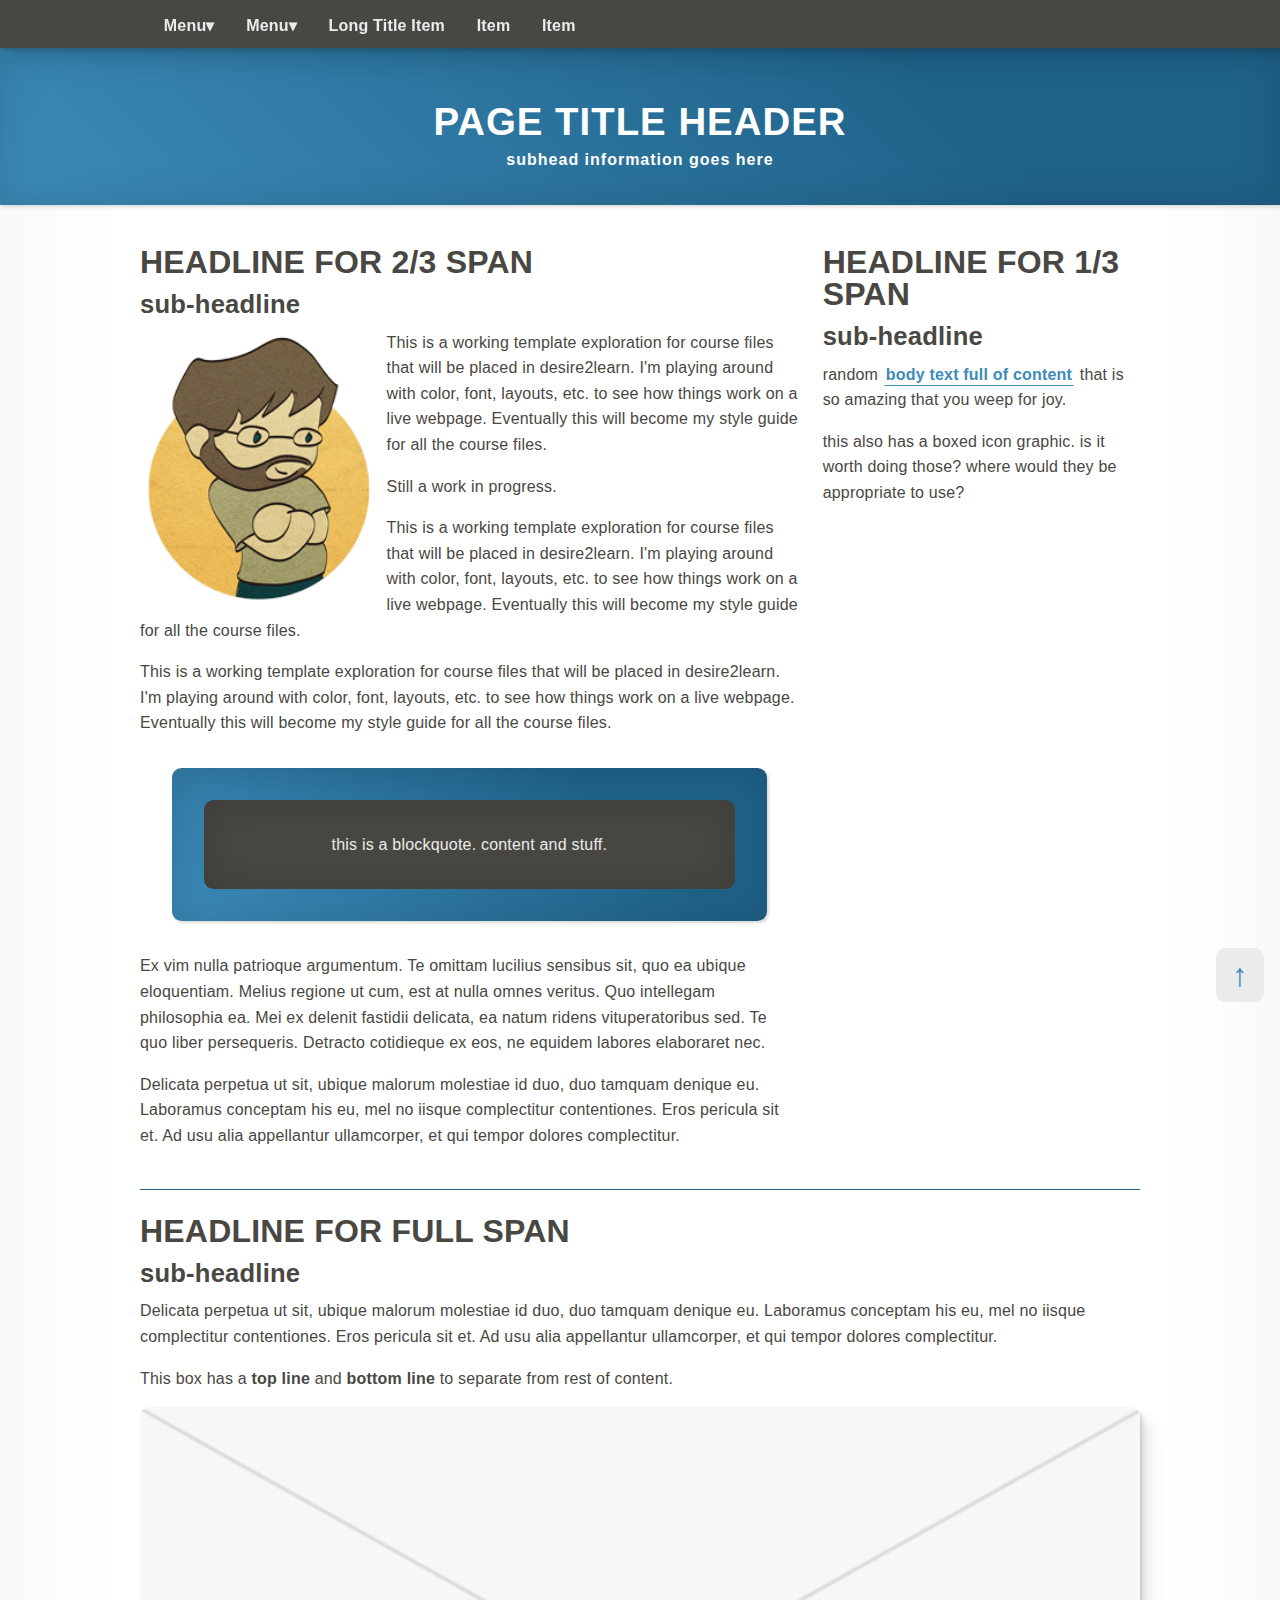
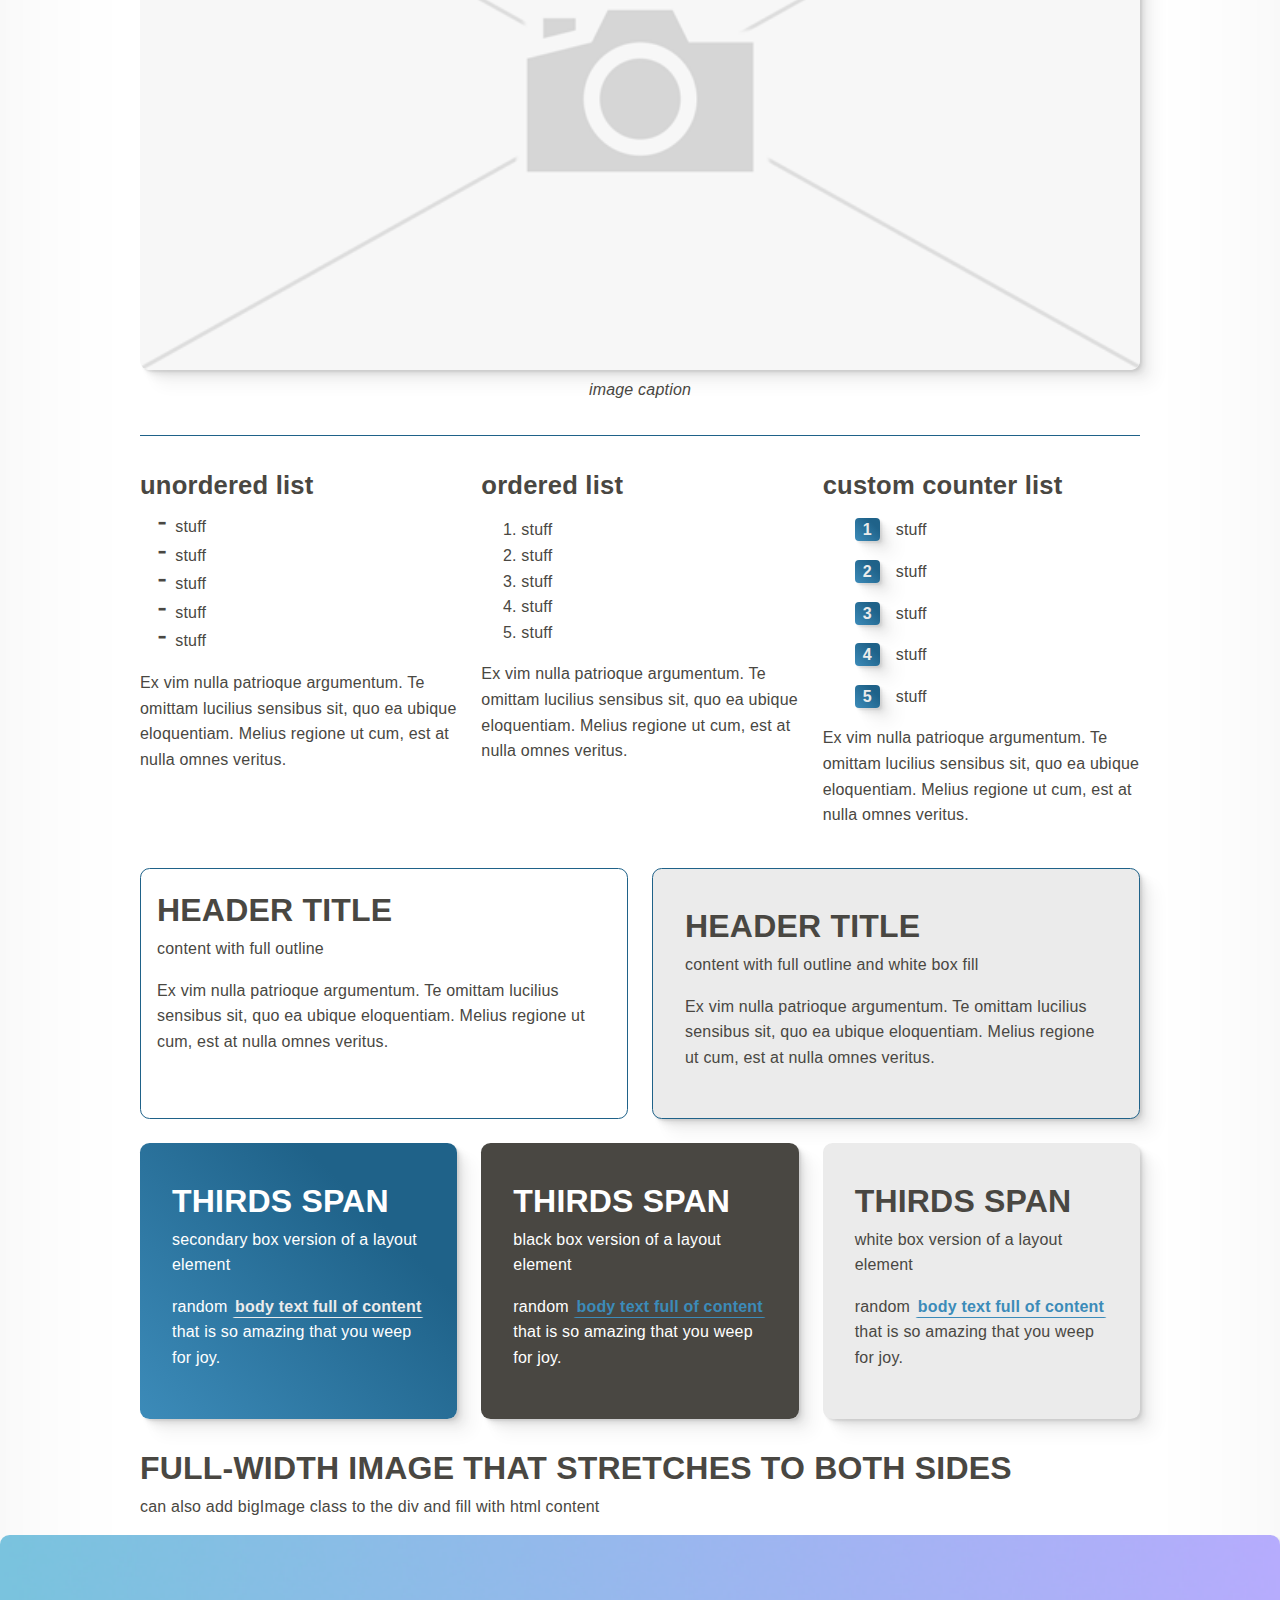
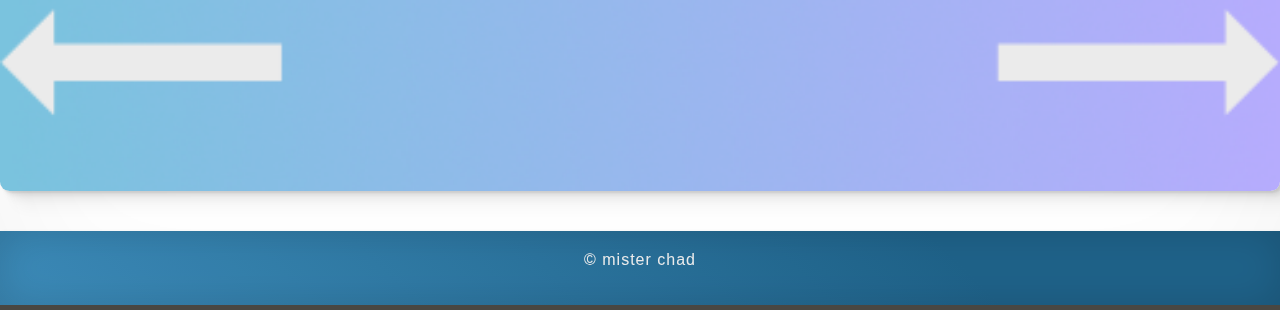
==== index.html @ 503920fb "Initial commit" ====
<!doctype html>
<html lang="en">

<head>
  <meta charset="UTF-8">
  <title>website</title>
  <meta name="description" content="eresa class files">
  <meta name="author" content="chad bennett, lansing community college, art design">
  <meta name="viewport" content="width=device-width, initial-scale=1">
  <link rel="stylesheet" type="text/css" href="main.css">
  <link rel="stylesheet" type="text/css" href="nav.css">
  <script src="include.min.js"></script>
</head>

<body>
  <nav role="navigation">
         <include src="nav.html"></include>
  </nav>

  <!-- header full span of site -->
  <header id="top">
    <section class="col-full">
      <h1>page title header</h1>
      <p><strong>subhead information goes here</strong></p>
    </section>
  </header>

  <div class="grid">

    <!-- one-third and two-third span -->

    <div class="col-double-left">
      <h2>headline for 2/3 span</h2>
      <h3>sub-headline</h3>
      <figure>
        <img src="meCircle.png" alt="image" title="image" class="left no-shadow" />
      </figure>

      <p>This is a working template exploration for course files that will be placed in
        desire2learn. I'm playing around with color, font, layouts, etc. to see how things work
        on a
        live webpage. Eventually this
        will become my style guide for all the course files.</p>

      <p>Still a work in progress. </p>

      <p>This is a working template exploration for course files that will be placed in
        desire2learn. I'm playing around
        with color, font, layouts, etc. to see how things work on a live webpage. Eventually
        this
        will become my style
        guide for all the
        course files.</p>

      <p>This is a working template exploration for course files that will be placed in
        desire2learn. I'm playing around
        with color, font, layouts, etc. to see how things work on a live webpage. Eventually
        this
        will become my style
        guide for all the
        course files.</p>

      <blockquote>
        <p class="block">this is a blockquote. content and stuff.</p>
      </blockquote>

      <p>Ex vim nulla patrioque argumentum. Te omittam lucilius sensibus sit, quo ea ubique
        eloquentiam. Melius regione
        ut cum, est at nulla omnes veritus. Quo intellegam philosophia ea. Mei ex delenit
        fastidii
        delicata, ea natum
        ridens
        vituperatoribus sed. Te quo liber persequeris. Detracto cotidieque ex eos, ne equidem
        labores elaboraret nec.
      </p>

      <p>Delicata perpetua ut sit, ubique malorum molestiae id duo, duo tamquam denique eu.
        Laboramus conceptam his eu,
        mel no iisque complectitur contentiones. Eros pericula sit et. Ad usu alia appellantur
        ullamcorper, et qui
        tempor dolores
        complectitur.</p>
    </div>

    <div class="col-single-right">
      <h2>headline for 1/3 span</h2>
      <h3>sub-headline</h3>
      <p>random <a href="#">body text full of content</a> that is so amazing that you weep for
        joy.
      </p>
      <p>this also has a boxed icon graphic. is it worth doing those? where would they be
        appropriate to use?</p>
    </div>

    <!-- full span -->
    <div class="col-full bottomline topline">
      <h2>headline for full span</h2>
      <h3>sub-headline</h3>
      <p>Delicata perpetua ut sit, ubique malorum molestiae id duo, duo tamquam denique eu.
        Laboramus conceptam his eu,
        mel no iisque complectitur contentiones. Eros pericula sit et. Ad usu alia appellantur
        ullamcorper, et qui
        tempor dolores
        complectitur.</p>

      <p>This box has a <strong>top line</strong> and <strong>bottom line</strong> to separate
        from
        rest of content.</p>

      <figure>
        <img src="missing-image.png" alt="image" title="image" />
        <figcaption>image caption</figcaption>
      </figure>
    </div>

    <div class="col-single-left">

      <h3>unordered list </h3>
      <ul>
        <li>stuff</li>
        <li>stuff</li>
        <li>stuff</li>
        <li>stuff</li>
        <li>stuff</li>
      </ul>

      <p>Ex vim nulla patrioque argumentum. Te omittam lucilius sensibus sit, quo ea ubique
        eloquentiam. Melius regione
        ut cum, est at nulla omnes veritus. </p>
    </div>

    <div class="col-single-mid">
      <h3>ordered list</h3>
      <ol>
        <li>stuff</li>
        <li>stuff</li>
        <li>stuff</li>
        <li>stuff</li>
        <li>stuff</li>
      </ol>

      <p>Ex vim nulla patrioque argumentum. Te omittam lucilius sensibus sit, quo ea ubique
        eloquentiam. Melius regione
        ut cum, est at nulla omnes veritus. </p>
    </div>

    <div class="col-single-right">
      <h3>custom counter list</h3>
      <ol class="custom-counter">
        <li>stuff</li>
        <li>stuff</li>
        <li>stuff</li>
        <li>stuff</li>
        <li>stuff</li>
      </ol>

      <p>Ex vim nulla patrioque argumentum. Te omittam lucilius sensibus sit, quo ea ubique
        eloquentiam. Melius regione
        ut cum, est at nulla omnes veritus. </p>
    </div>

 <!--half spans -->
    <div class="col-half-left outline">
<h2>header title</h2>
<p>content with full outline</p>
<p>Ex vim nulla patrioque argumentum. Te omittam lucilius sensibus sit, quo ea ubique
  eloquentiam. Melius regione
  ut cum, est at nulla omnes veritus. </p>
    </div>

    <div class="col-half-right outline white-box">
      <h2>header title</h2>
      <p>content with full outline and white box fill</p>
      <p>Ex vim nulla patrioque argumentum. Te omittam lucilius sensibus sit, quo ea ubique
        eloquentiam. Melius regione
        ut cum, est at nulla omnes veritus. </p>
          </div>

    <!--thirds span -->
    <div class="col-single-left color-box">
      <h2>thirds span</h2>
      <p>secondary box version of a layout element</p>
      <p>random <a href="#">body text full of content</a> that is so amazing that you weep for
        joy.
      </p>
    </div>

    <div class="col-single-mid black-box">
      <h2>thirds span</h2>
      <p>black box version of a layout element</p>
      <p>random <a href="#">body text full of content</a> that is so amazing that you weep for
        joy.
      </p>
    </div>

    <div class="col-single-right white-box">
      <h2>thirds span</h2>
      <p>white box version of a layout element</p>
      <p>random <a href="#">body text full of content</a> that is so amazing that you weep for
        joy.
      </p>
    </div>

    <div class="col-full">
      <h2>full-width image that stretches to both sides</h2>
      <p>can also add bigImage class to the div and fill with html content</p>
      <figure>
        <img src="bigImage.png" class="bigImage" alt="image" title="image" />
      </figure>
    </div>

  </div>
  <div class="back-to-top-wrapper">
    <a href="#top" class="back-to-top-link" aria-label="Scroll to Top">&#8593;</a>
  </div>

  <footer>
    <p>&copy; mister chad</p>
  </footer>

</body>

</html>
---- main.css ----
:root {
  --black-color: #494742;
  --blue-color: #1f6289;
  --secondary-blue: #3c8bb9;
  --secondary-color: linear-gradient(45deg, #3c8bb9 0%, #1f6289 74%);
  --white-color: #ebebeb;
  --background: #fff;
  --shadow: 2px 2px 2px rgba(0, 0, 0, 0.07), 4px 4px 4px rgba(0, 0, 0, 0.06),
    8px 8px 8px rgba(0, 0, 0, 0.05), 16px 16px 16px rgba(0, 0, 0, 0.04);
  --border-radius: 0.6rem;
}

* {
  box-sizing: border-box;
  position: relative;
}

::selection {
  background: #9871aa88;
}

html {
  box-shadow: inset 0px 0px 10rem rgba(0, 0, 0, 0.05);
}

body {
  font-family: -apple-system, BlinkMacSystemFont, "Segoe UI", Roboto, Helvetica,
    Arial, sans-serif, "Apple Color Emoji", "Segoe UI Emoji", "Segoe UI Symbol",
    "Microsoft YaHei Light", sans-serif;
  font-weight: 400;
  color: var(--black-color);
  line-height: 1.6rem;
  letter-spacing: 0.2px;
  font-size: 1rem;
  background: var(--background);
  margin: 0;
  padding: 0;
  -webkit-font-smoothing: antialiased;
  -moz-osx-font-smoothing: grayscale;
  text-rendering: optimizeLegibility;
}

h1,
h2,
h3 {
  font-weight: 800;
  line-height: 2rem;
  margin: 0.6rem 0;
}

h1 {
  font-size: 2.4rem;
  text-transform: uppercase;
}

h2 {
  font-size: 2rem;
  text-transform: uppercase;
}

h3 {
  font-size: 1.6rem;
  font-weight: 700;;
}

p {
  margin: 0 0 1rem 0;
}

header,
footer {
  color: var(--background);
  background: var(--secondary-color);
  background-blend-mode: multiply;
  box-shadow: inset 0px 0px 40px rgba(0, 0, 0, 0.15), 2px 2px 4px #49494233;
  width: 100%;
  margin: 0 auto;
  padding: 1rem 10vw;
  position: relative;
  top: 0;
  text-align: center;
  display: grid;
  letter-spacing: 1px;
}

header {
  padding-top: 3rem;
}

footer {
  border-bottom: 5px solid var(--black-color);
  color: var(--white-color);
  margin-top: 1rem;
}

.textright {
  text-align: right;
}

.textleft {
  text-align: left;
}

.textcenter {
  text-align: center;
}

/* logo block */
.logo-block {
  display: none;
}

/* 100% width sections */
.full {
  width: 100%;
  padding: 1rem;
}

/* grid setup for mobile-first design */
.grid {
  display: grid;
  grid-template-columns: 1fr;
  grid-gap: 1.5rem;
  width: 90%;
  max-width: 1000px;
  margin: 2rem auto;
}

/* stretch object to left and right edges */
.bigImage {
  min-width: 100vw;
  position: relative;
  margin-left: calc(-50vw + 50%);
}

.topline {
  border-top: 1px solid var(--blue-color);
  padding-top: 1rem;
}

.bottomline {
  border-bottom: 1px solid var(--blue-color);
  padding-bottom: 1rem;
}

.leftline {
  border-left: none;
  padding-left: 0;
  border-top: 1px solid var(--blue-color);
  padding-top: 1rem;
}

.rightline {
  border-right: none;
  padding-right: 0;
  border-bottom: 1px solid var(--blue-color);
  padding-bottom: 1rem;
}

.outline {
  border: 1px solid var(--blue-color);
  padding: 1rem;
  border-radius: var(--border-radius);
}

a {
  background: linear-gradient(
    0deg,
    var(--secondary-blue),
    var(--secondary-blue)
  );
  background-position: 0 100%;
  background-repeat: repeat-x;
  background-size: 6px 1px;
  color: var(--secondary-blue);
  font-weight: 600;
  text-decoration: none;
  transition: background-size 0.3s, color 0.3s, box-shadow 0.2s;
  padding: 3px;
  -webkit-box-decoration-break: clone;
  box-decoration-break: clone;
  border-radius: 0.2rem;
}

a:hover {
  background-size: 4px 50px;
  color: var(--background);
  box-shadow: var(--shadow);
}

.color-box a {
  background: linear-gradient(0deg, var(--white-color), var(--white-color));
  background-position: 0 100%;
  background-repeat: repeat-x;
  background-size: 6px 1px;
  color: var(--white-color);
  font-weight: 600;
  text-decoration: none;
  transition: background-size 0.3s, color 0.3s;
  padding: 3px;
}

.color-box a:hover {
  background-size: 4px 50px;
  color: var(--black-color);
  box-shadow: var(--shadow);
}

strong {
  font-weight: 700;
}

hr {
  margin: 2rem;
  border-bottom: 1px var(--black-color);
  height: 0;
}

figure,
img {
  width: 100%;
  max-width: 100%;
  margin: 0 auto;
  height: auto;
  border-radius: var(--border-radius);
}

img {
  box-shadow: var(--shadow);
}

.no-shadow {
  box-shadow: none;
}

figcaption {
  text-align: center;
  font-weight: 300;
  color: var(--black-color);
  padding-bottom: 1rem;
  font-style: italic;
}

.imgLeft {
  float: left;
  width: 30%;
  margin-right: 2rem;
}

.imgRight {
  float: right;
  width: 30%;
  margin-left: 2rem;
}

blockquote {
  padding: 2rem;
  margin: 2rem;
  background: var(--secondary-color);
  background-blend-mode: multiply;
  box-shadow: inset 0px 0px 40px rgba(0, 0, 0, 0.15), 2px 2px 3px #49494233;
  border-radius: var(--border-radius);
}

.block {
  display: block;
  background: var(--black-color);
  color: var(--white-color);
  text-align: center;
  padding: 2rem;
  margin: 0;
  box-shadow: inset 0px 0px 40px rgba(0, 0, 0, 0.15);
  border-radius: var(--border-radius);
}

.grade {
  list-style-type: none;
}

.italic {
  font-style: italic;
}

.late {
  margin-left: 2rem;
}

ul {
  list-style-type: none;
  margin: 0;
  padding: 0;
  padding-left: 1em;
  margin-bottom: 1em;
}

ul ul {
  margin-bottom: 0;
  margin-left: 2rem;
  list-style-type: circle;
}

ul li::before {
  content: "\02043";
  color: var(--secondary-color);
  font-size: 1.5em;
  display: inline-block;
  width: 0.8em;
}

ul ul li:before {
  content: none;
}

.custom-counter {
  margin-left: 2rem;
  padding: 0;
  list-style-type: none;
}

.custom-counter li {
  counter-increment: step-counter;
  margin-bottom: 1rem;
}

.custom-counter li::before {
  content: counter(step-counter);
  margin-right: 1rem;
  background: var(--secondary-color);
  background-blend-mode: multiply;
  box-shadow: var(--shadow);
  color: var(--white-color);
  font-weight: 800;
  padding: 3px 8px;
  border-radius: 4px;
}

.color-box {
  background: var(--secondary-color);
  background-blend-mode: multiply;
  box-shadow: var(--shadow);
  color: var(--background);
  padding: 2rem !important;
  border-radius: var(--border-radius);
}

.black-box {
  background: var(--black-color);
  background-blend-mode: multiply;
  box-shadow: var(--shadow);
  color: var(--background);
  padding: 2rem !important;
  border-radius: var(--border-radius);
}

.white-box {
  background: var(--white-color);
  background-blend-mode: multiply;
  box-shadow: var(--shadow);
  padding: 2rem !important;
  border-radius: var(--border-radius);
}

.color-box h1,
.black-box h1,
.color-box figcaption,
.black-box figcaption {
  color: var(--background);
}

figure.iframe {
  position: relative;
  overflow: hidden;
  padding-top: 56.25%;
  border-radius: 0;
  margin-bottom: 1rem;
}

figure.iframe iframe {
  position: absolute;
  top: 0;
  left: 0;
  width: 100%;
  height: 100%;
  border: 0;
}

.right,
.left {
  max-width: 80%;
  display: flex;
  margin: 0 auto;
}

.left::after,
.right::after {
  content: "";
  clear: both;
  display: table;
}

.padded {
  padding: 2rem;
  margin: 1rem 0;
}

.columns {
  column-count: 1;
  column-gap: 0;
}

.hideSmall {
  display: none;
}
/* back to top button */
@media screen and (prefers-reduced-motion: no-preference) {
  html,
  body {
    scroll-behavior: smooth;
  }
}

.back-to-top-wrapper {
  position: absolute;
  top: 100vh;
  right: 2rem;
  bottom: 6rem;
  width: 2rem;
  pointer-events: none;
}

.back-to-top-link {
  display: inline-block;
  background: none;
  text-decoration: none;
  font-size: 2rem;
  font-weight: 800;
  line-height: 3rem;
  text-align: center;
  width: 3rem;
  border-radius: var(--border-radius);
  background-color: var(--white-color);
  position: fixed;
  position: sticky;
  pointer-events: all;
  top: calc(100vh - 5rem);
}

.back-to-top-link:hover {
  box-shadow: var(--shadow);
  color: var(--secondary-color);
}

/* column layout for larger screens */
@media screen and (min-width: 45em) {
  .grid {
    display: grid;
    grid-template-columns: repeat(6, 1fr);
  }

  .col-full {
    grid-column: 1 /7;
  }

  .col-double-left {
    grid-column: 1 / 5;
  }

  .col-double-right {
    grid-column: 3 / 7;
  }

  .col-half-left {
    grid-column: 1 /4;
  }

  .col-half-right {
    grid-column: 4 / 7;
  }

  .col-single-left {
    grid-column: 1 / 3;
  }

  .col-single-mid {
    grid-column: 3 / 5;
  }

  .col-single-right {
    grid-column: 5 / 7;
  }

  .left {
    float: left;
    max-width: 35%;
    margin-right: 1rem;
  }

  .right {
    float: right;
    max-width: 35%;
    margin-left: 1rem;
  }

  .columns {
    column-count: 2;
    column-gap: 1rem;
  }

  .image {
    padding: 0 !important;
  }

  .hideSmall {
    display: inherit;
  }

  .leftline {
    border-left: 1px solid var(--blue-color);
    padding-left: 1rem;
    border-top: none;
    padding-top: 0;
  }

  .rightline {
    border-right: 1px solid var(--blue-color);
    padding-right: 1rem;
    border-bottom: none;
    padding-bottom: 0;
  }
}
---- nav.css ----
nav {
  z-index: 100;
}

nav ul li::before {
  content: none;
}

body nav {
  width: 100%;
  height: 3rem;
  background: var(--black-color);
  box-shadow: var(--shadow);
}

body > nav {
  position: fixed;
  top: 0;
  left: 0;
}

nav a {
  background: none;
  background-position: 0 100%;
  background-repeat: repeat-x;
  background-size: none;
  color: var(--white-color);
  font-weight: 600;
  text-decoration: none;
  transition: none;
  padding: 3px;
  border-radius: 0.2rem;
}

nav a:hover {
  box-shadow: none;
  color: var(--background);
  text-decoration: underline;
}

nav ul:first-child {
  list-style-type: none;
  margin: auto;
  max-width: 1000px;
  padding: 0 0.5rem;
  overflow: visible;
  background: var(--black-color);
}

nav ul:first-child > li {
  display: inline-block;
  margin: 0;
  padding: 0.8rem;
  position: relative;
  float: left;
  color: var(--white-color);
  font-weight: 800;
}

nav ul:first-child > li:first-child {
  padding-left: 0;
  display: none;
  opacity: 1;
}

/*submenu*/
.submenu::after {
  content: "\25BE";
}

nav ul > li > ul {
  display: none;
  width: auto;
  position: absolute;
  padding: 1rem 2.5rem;
  margin-left: -2rem;
  background-color: var(--white-color);
  color: var(--black-color);
  z-index: 2;
  box-shadow: var(--shadow);
  border-radius: var(--border-radius);
  list-style: none;
}

/*submenu links*/
nav ul > li > ul a,
nav ul > li > ul a:hover {
  color: var(--black-color);
}

nav ul > li > ul > li {
  white-space: nowrap;
  padding-bottom: 0.4rem;
}

nav ul > li:hover > ul {
  display: block;
}
nav + main,
nav + header {
  margin-top: 3rem;
}

@media (max-width: 45em) {
  .row {
    flex-direction: column !important;
  }

  nav ul:first-child > li:first-child {
    display: block;
  }

  nav ul:first-child > li:first-child:after {
    content: "\25BE";
  }

  nav ul:first-child > li:not(:first-child) {
    display: none;
  }
  nav ul:first-child:hover > li {
    display: block;
    float: none !important;
  }

  nav ul > li > ul {
    width: 75%;
    margin-left: 8%;
  }
}
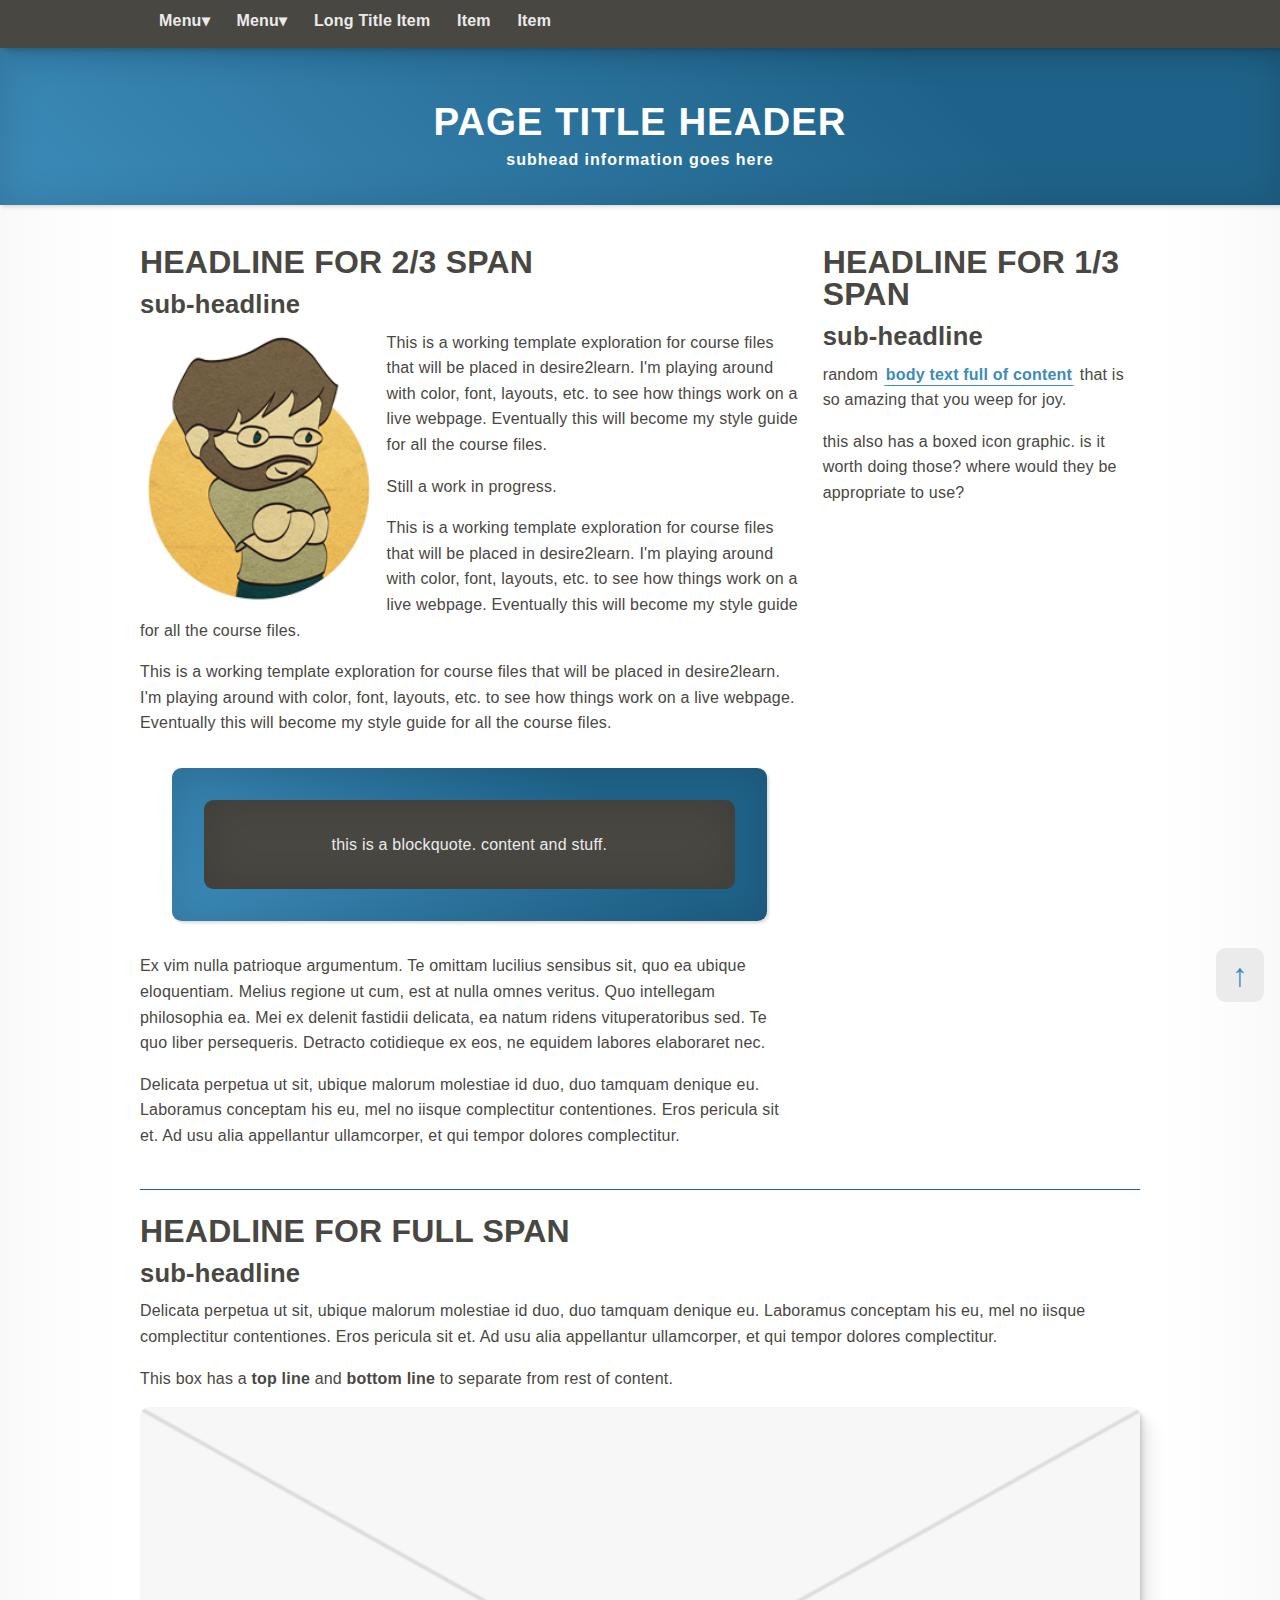
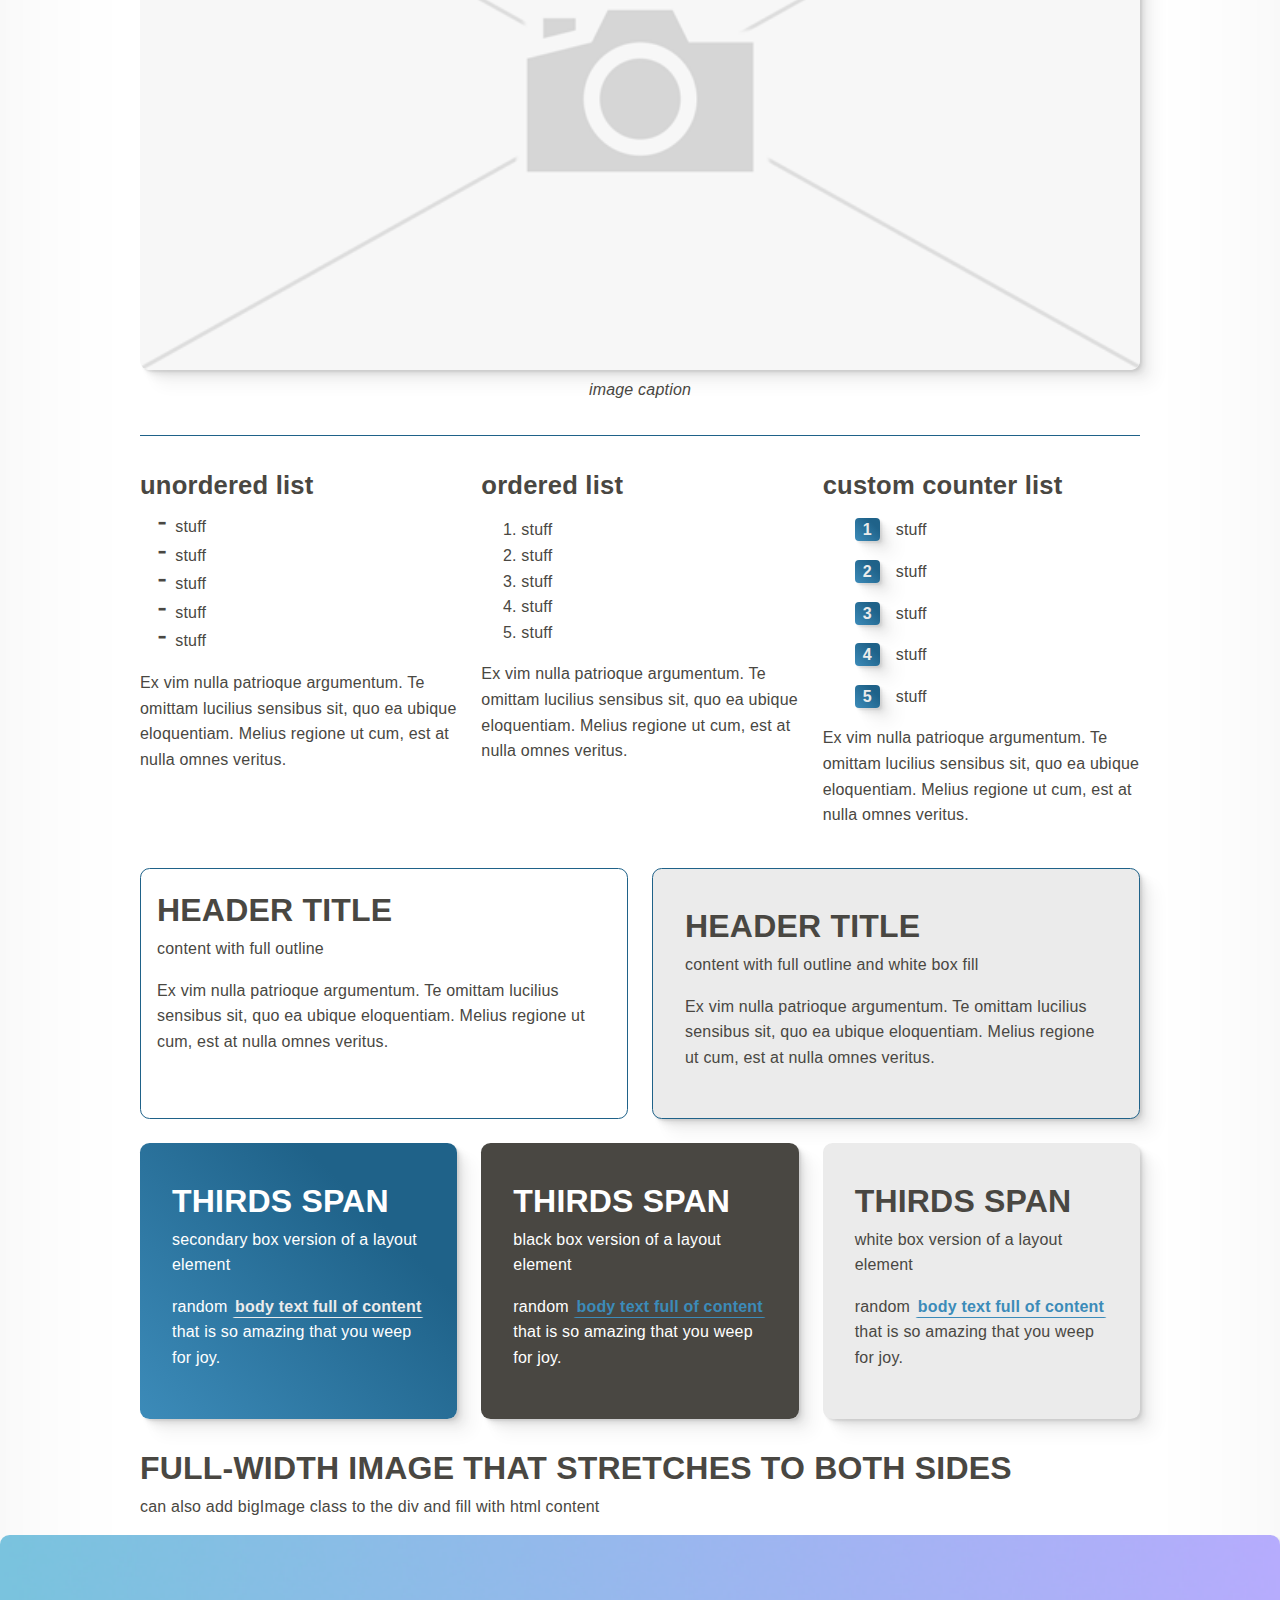
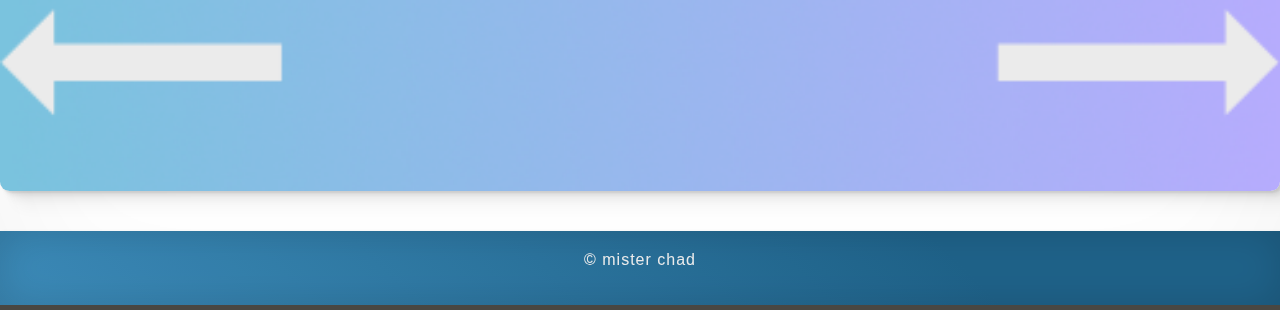
==== commit a7beb7f0: "tweaking nav" ====
--- a/index.html
+++ b/index.html
@@ -4,8 +4,8 @@
 <head>
   <meta charset="UTF-8">
   <title>website</title>
-  <meta name="description" content="eresa class files">
-  <meta name="author" content="chad bennett, lansing community college, art design">
+  <meta name="description" content="website template">
+  <meta name="author" content="chad bennett">
   <meta name="viewport" content="width=device-width, initial-scale=1">
   <link rel="stylesheet" type="text/css" href="main.css">
   <link rel="stylesheet" type="text/css" href="nav.css">
@@ -14,7 +14,7 @@
 
 <body>
   <nav role="navigation">
-         <include src="nav.html"></include>
+    <include src="nav.html"></include>
   </nav>
 
   <!-- header full span of site -->
@@ -159,13 +159,13 @@
         ut cum, est at nulla omnes veritus. </p>
     </div>
 
- <!--half spans -->
+    <!--half spans -->
     <div class="col-half-left outline">
-<h2>header title</h2>
-<p>content with full outline</p>
-<p>Ex vim nulla patrioque argumentum. Te omittam lucilius sensibus sit, quo ea ubique
-  eloquentiam. Melius regione
-  ut cum, est at nulla omnes veritus. </p>
+      <h2>header title</h2>
+      <p>content with full outline</p>
+      <p>Ex vim nulla patrioque argumentum. Te omittam lucilius sensibus sit, quo ea ubique
+        eloquentiam. Melius regione
+        ut cum, est at nulla omnes veritus. </p>
     </div>
 
     <div class="col-half-right outline white-box">
@@ -174,7 +174,7 @@
       <p>Ex vim nulla patrioque argumentum. Te omittam lucilius sensibus sit, quo ea ubique
         eloquentiam. Melius regione
         ut cum, est at nulla omnes veritus. </p>
-          </div>
+    </div>
 
     <!--thirds span -->
     <div class="col-single-left color-box">
--- a/nav.css
+++ b/nav.css
@@ -50,9 +50,8 @@
 nav ul:first-child > li {
   display: inline-block;
   margin: 0;
-  padding: 0.8rem;
+  padding: 0.5rem;
   position: relative;
-  float: left;
   color: var(--white-color);
   font-weight: 800;
 }
@@ -101,7 +100,8 @@
   margin-top: 3rem;
 }
 
-@media (max-width: 45em) {
+@media screen and (max-width: 45em) {
+
   .row {
     flex-direction: column !important;
   }
@@ -126,4 +126,4 @@
     width: 75%;
     margin-left: 8%;
   }
-}
+}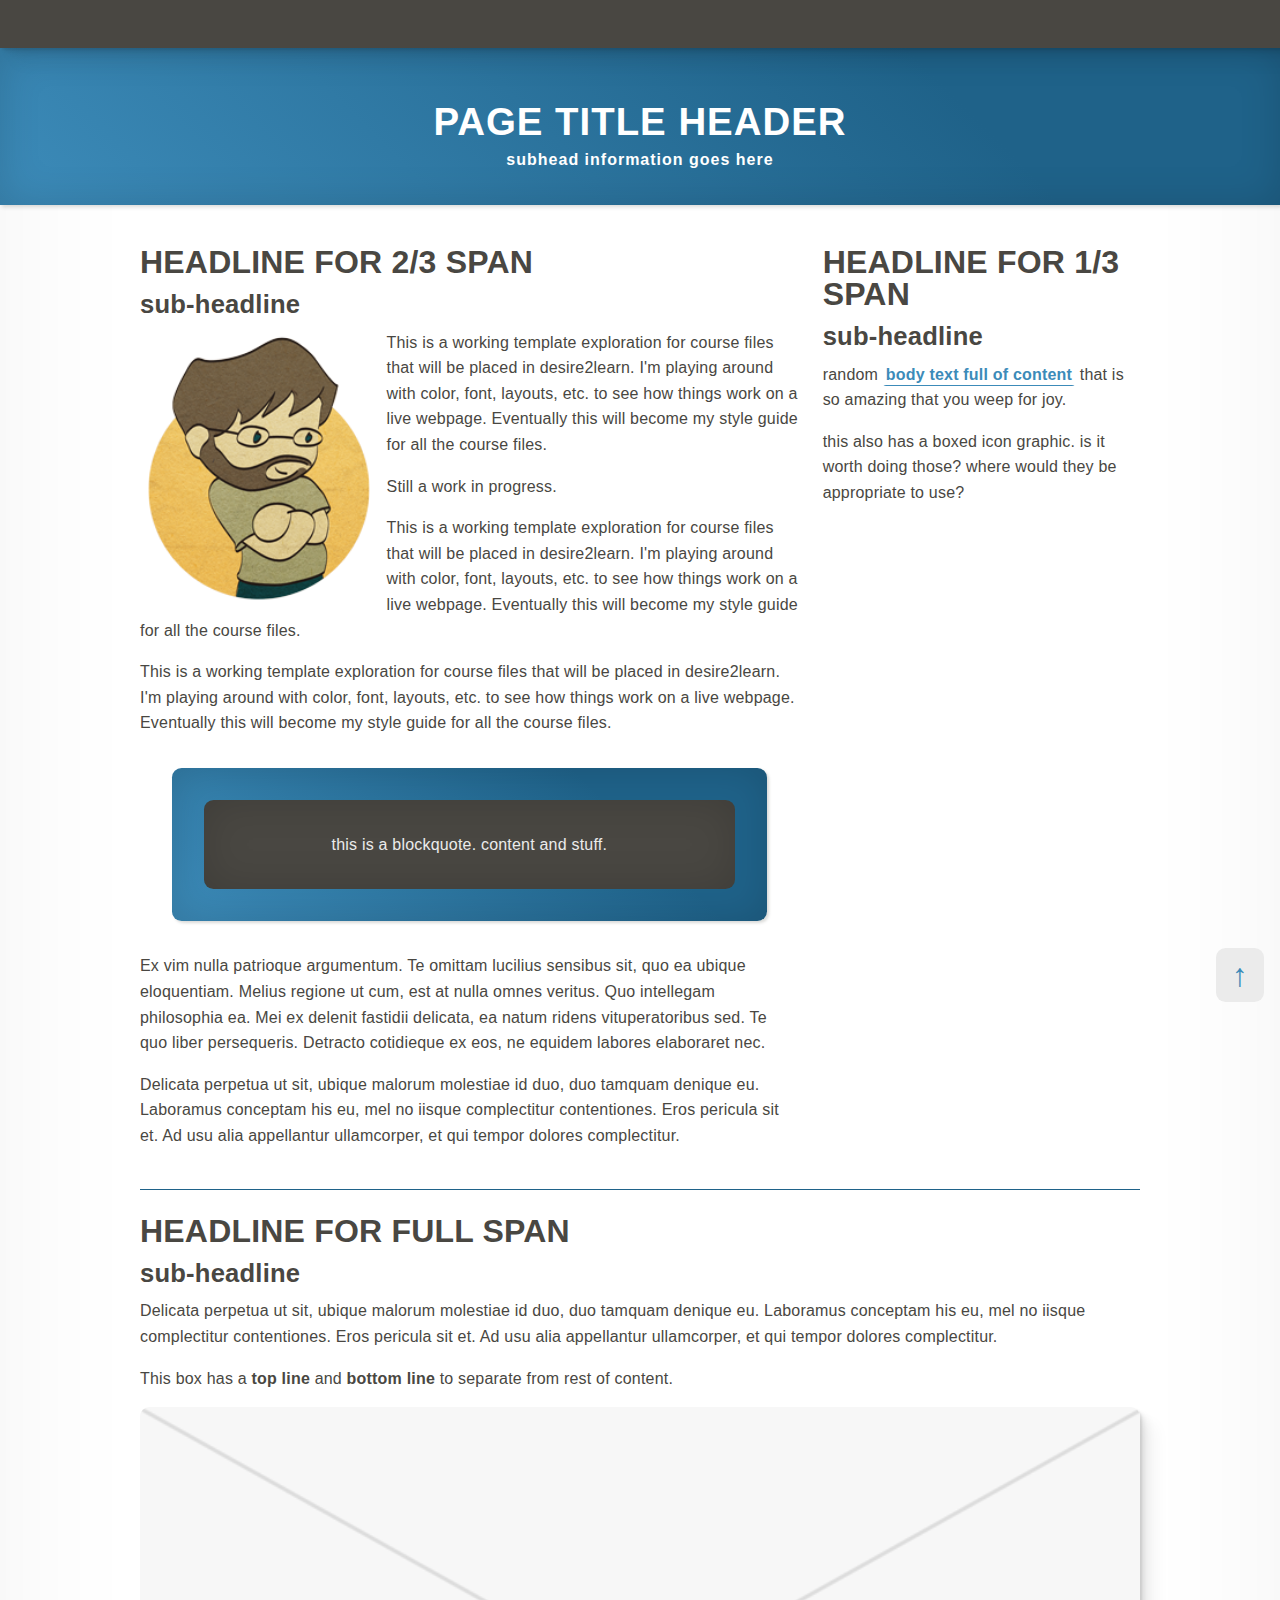
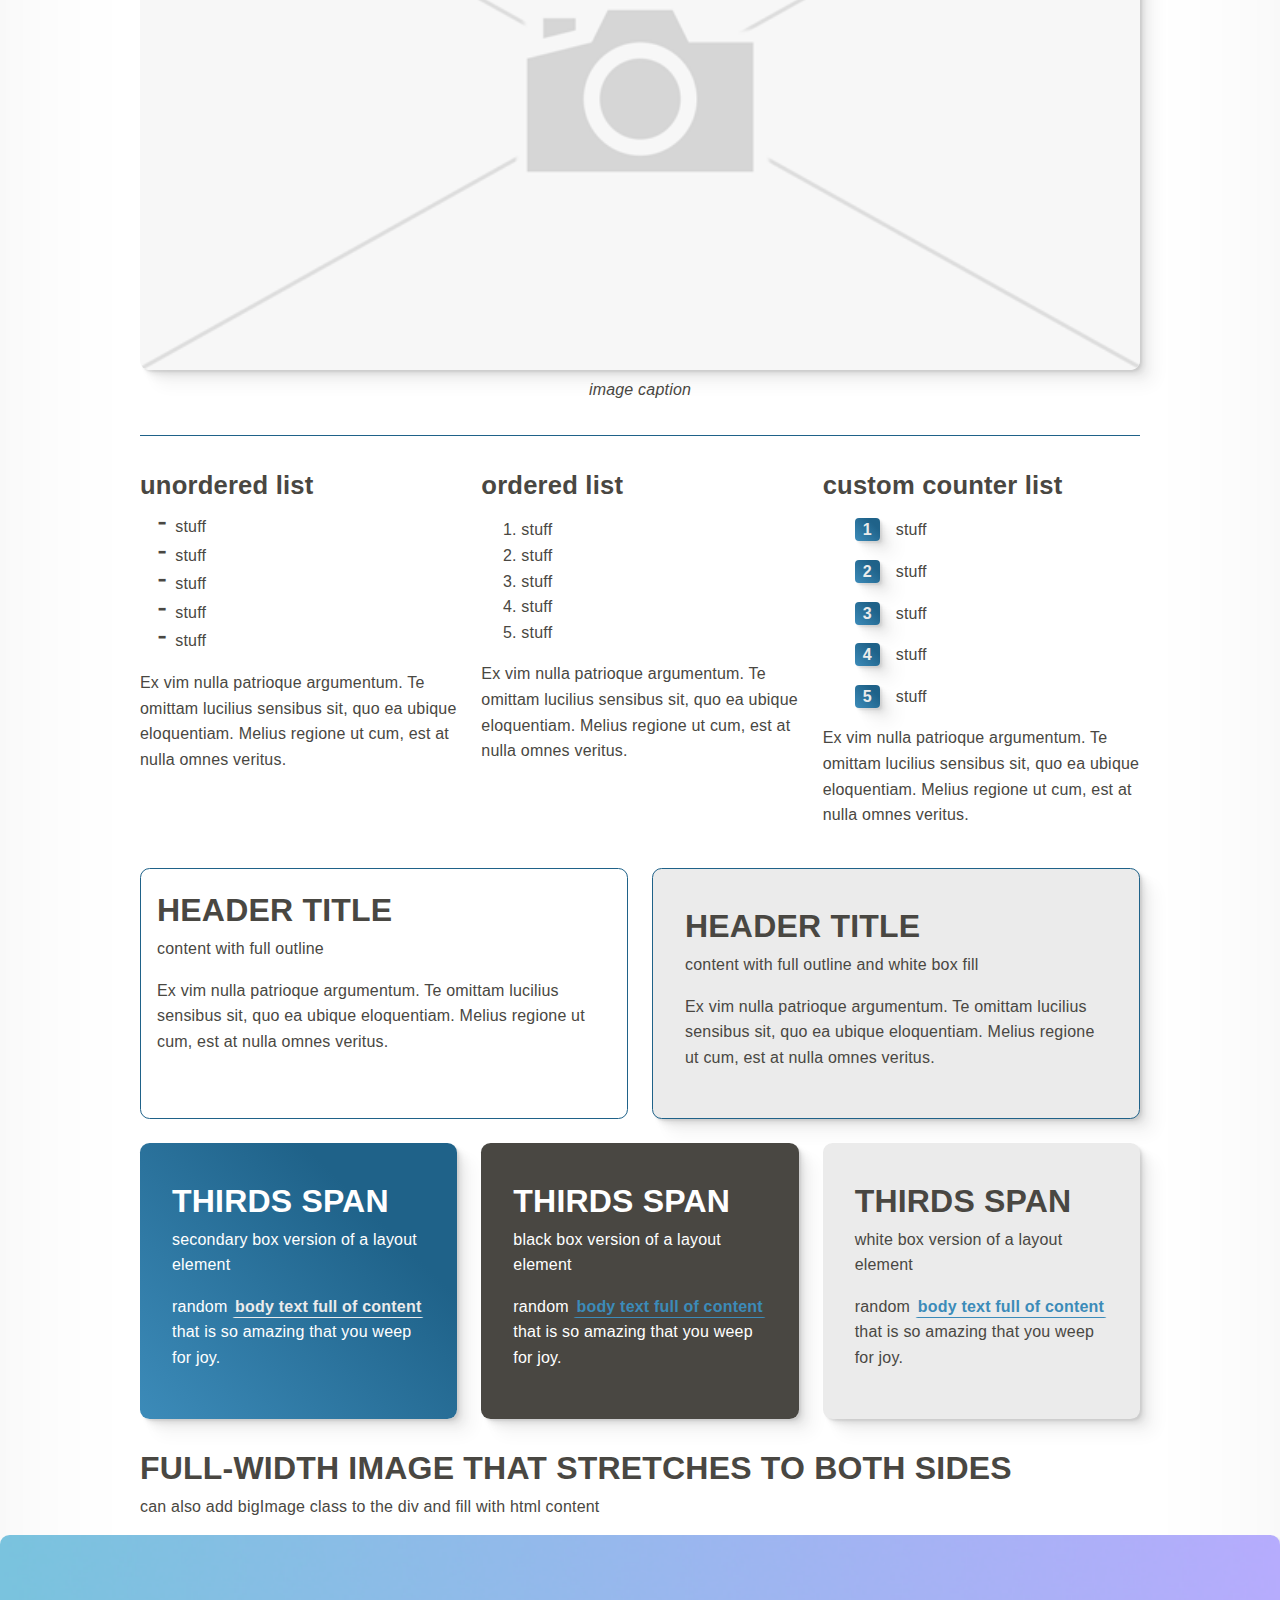
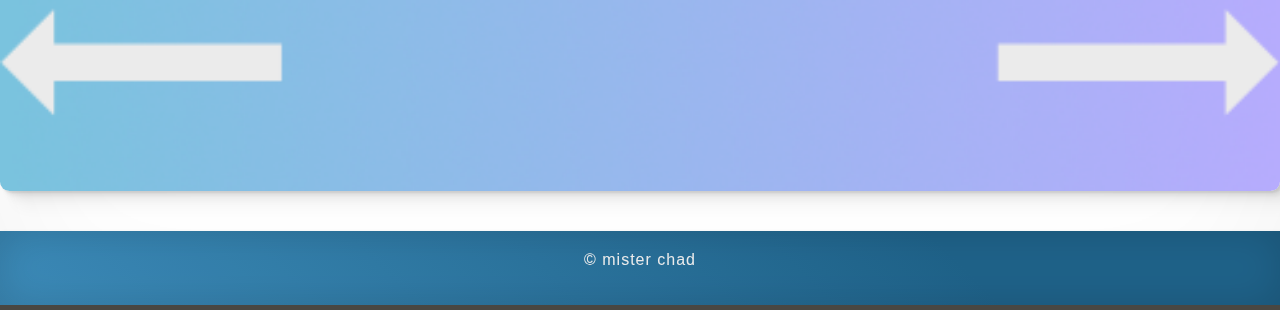
==== commit 4ff1eeef: "Update index.html" ====
--- a/index.html
+++ b/index.html
@@ -7,7 +7,7 @@
   <meta name="description" content="website template">
   <meta name="author" content="chad bennett">
   <meta name="viewport" content="width=device-width, initial-scale=1">
-  <link rel="stylesheet" type="text/css" href="main.css">
+  <link rel="stylesheet" type="text/css" href="main.css">  
   <link rel="stylesheet" type="text/css" href="nav.css">
   <script src="include.min.js"></script>
 </head>
--- a/nav.css
+++ b/nav.css
@@ -6,17 +6,22 @@
   content: none;
 }
 
-body nav {
+/* body nav {
   width: 100%;
   height: 3rem;
   background: var(--black-color);
   box-shadow: var(--shadow);
 }
+*/
 
 body > nav {
   position: fixed;
   top: 0;
   left: 0;
+  width: 100%;
+  height: 3rem;
+  background: var(--black-color);
+  box-shadow: var(--shadow);
 }
 
 nav a {
@@ -27,9 +32,7 @@
   color: var(--white-color);
   font-weight: 600;
   text-decoration: none;
-  transition: none;
   padding: 3px;
-  border-radius: 0.2rem;
 }
 
 nav a:hover {
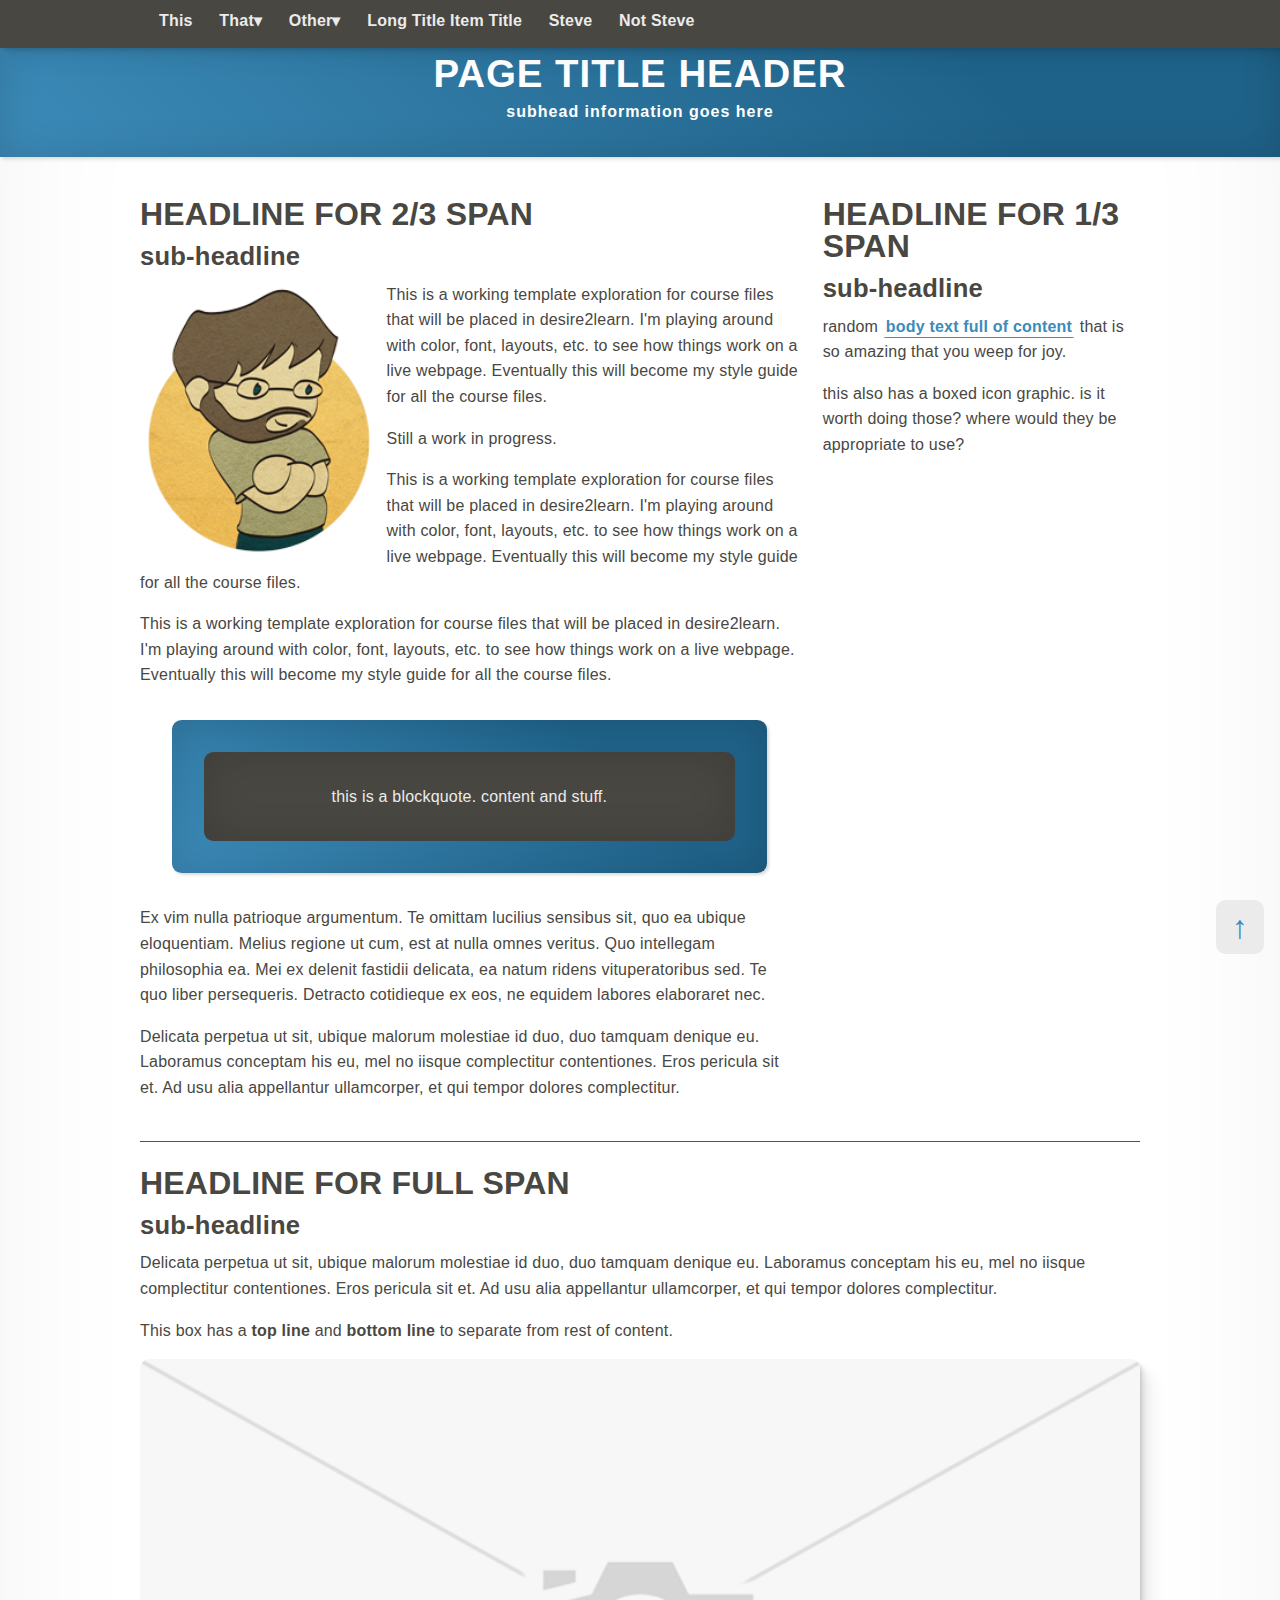
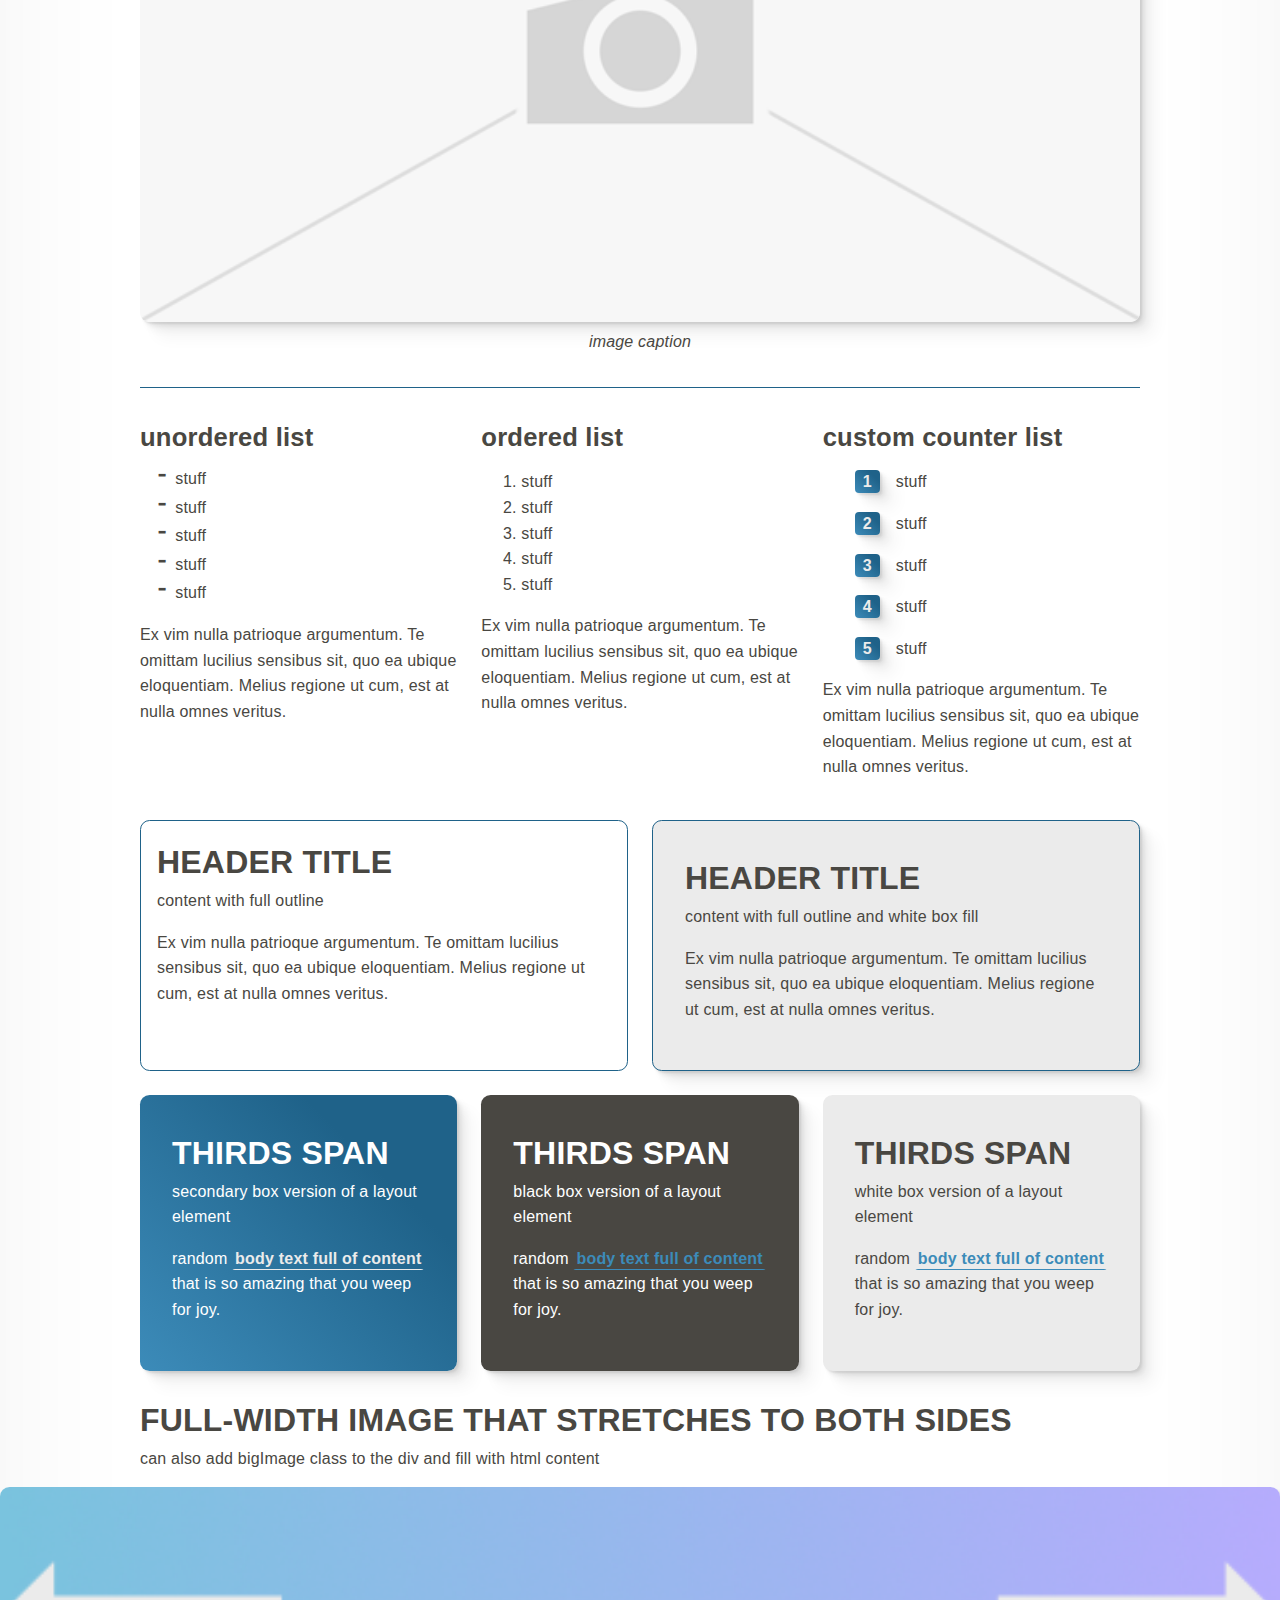
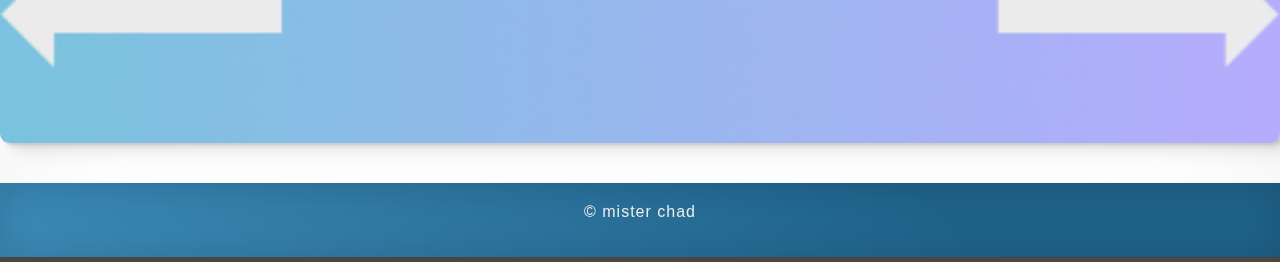
==== commit 7cfce715: "fxgnxfgn" ====
--- a/index.html
+++ b/index.html
@@ -7,17 +7,14 @@
   <meta name="description" content="website template">
   <meta name="author" content="chad bennett">
   <meta name="viewport" content="width=device-width, initial-scale=1">
-  <link rel="stylesheet" type="text/css" href="main.css">  
+  <link rel="stylesheet" type="text/css" href="main.css">
   <link rel="stylesheet" type="text/css" href="nav.css">
   <script src="include.min.js"></script>
 </head>
 
 <body>
-  <nav role="navigation">
-    <include src="nav.html"></include>
-  </nav>
-
-  <!-- header full span of site -->
+  <include src="nav.html"></include>
+
   <header id="top">
     <section class="col-full">
       <h1>page title header</h1>
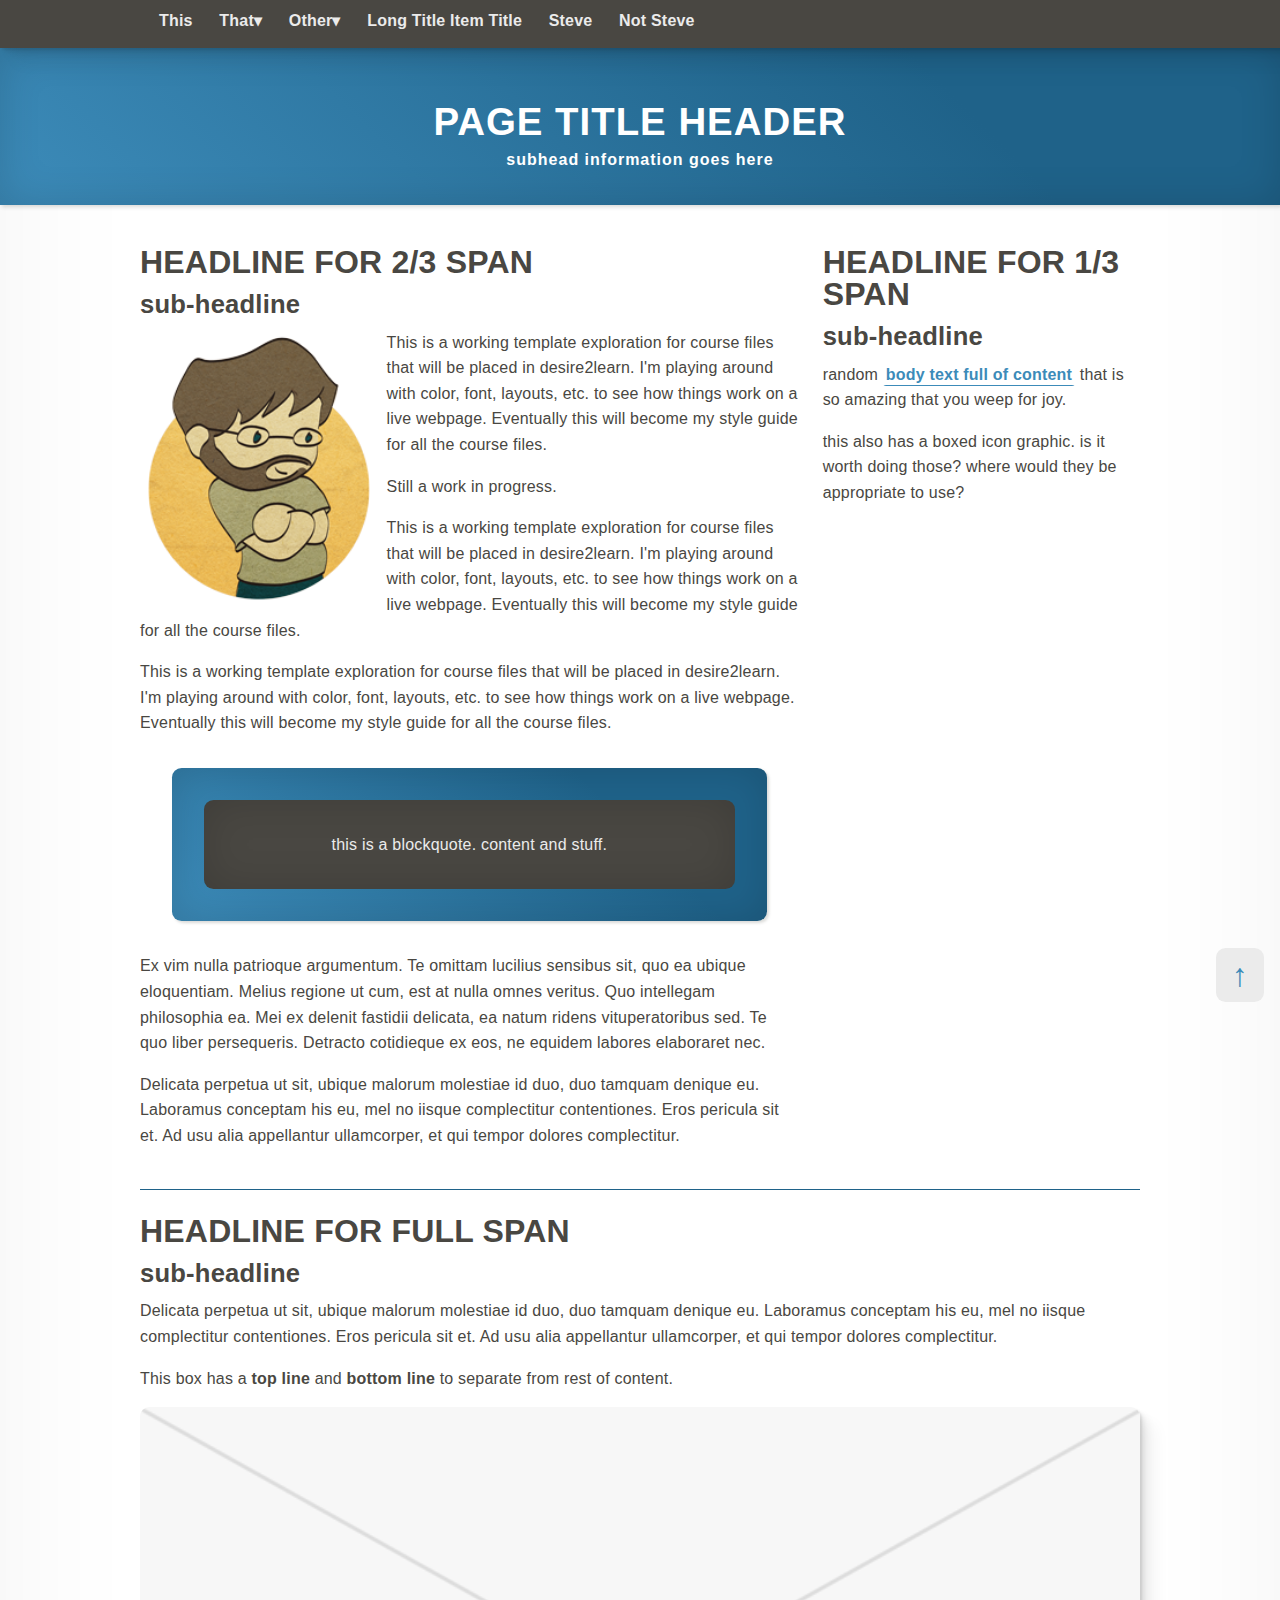
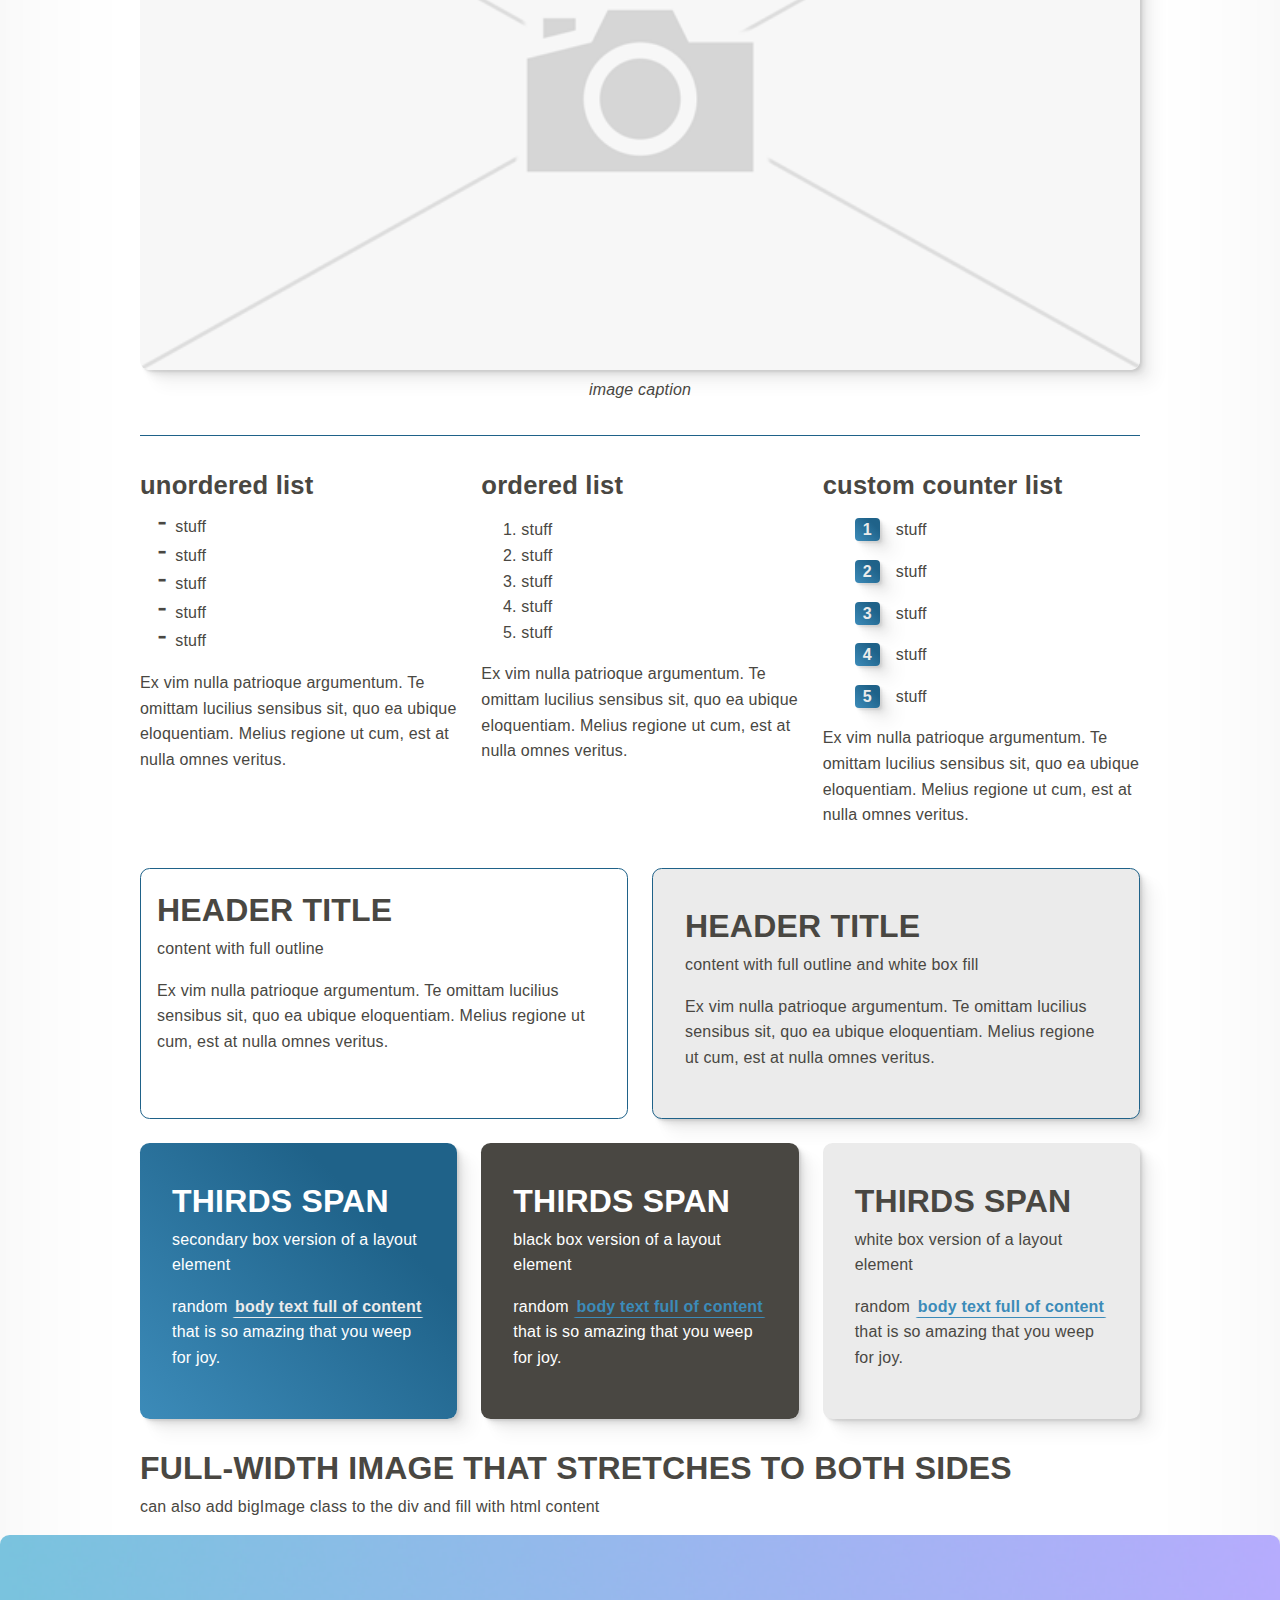
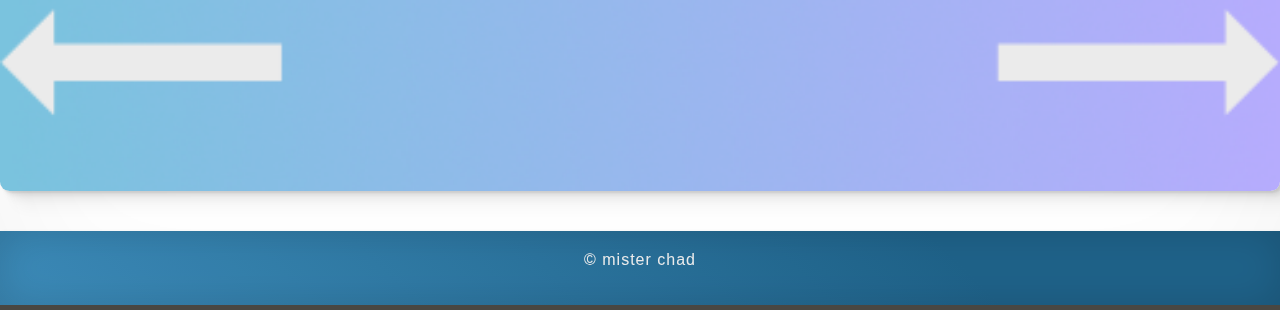
==== commit b3691cb5: "Update index.html" ====
--- a/index.html
+++ b/index.html
@@ -9,11 +9,34 @@
   <meta name="viewport" content="width=device-width, initial-scale=1">
   <link rel="stylesheet" type="text/css" href="main.css">
   <link rel="stylesheet" type="text/css" href="nav.css">
-  <script src="include.min.js"></script>
 </head>
 
 <body>
-  <include src="nav.html"></include>
+  <nav role="navigation">
+    <ul>
+      <li><a href="index.html">Hidden Menu</a></li>
+      <li><a href="index.html">This</a></li>
+      <li><a href="index.html" aria-haspopup="true" class="submenu">That</a>
+        <ul aria-label="submenu">
+          <li><a href="index.html">Long Title Item Thing</a></li>
+          <li><a href="index.html">Menu 2</a></li>
+          <li><a href="index.html">Menu 2</a></li>
+          <li><a href="index.html">Menu 2</a></li>
+          <li><a href="index.html">Menu 2</a></li>
+          <li><a href="index.html">Menu 2</a></li>
+        </ul>
+      </li>
+      <li><a href="index.html" aria-haspopup="true" class="submenu">Other</a>
+        <ul aria-label="submenu">
+          <li><a href="index.html">Long Title Item Thing</a></li>
+          <li><a href="index.html">Menu 2</a></li>
+        </ul>
+      </li>
+      <li><a href="index.html">Long Title Item Title</a></li>
+      <li><a href="index.html">Steve</a></li>
+      <li><a href="index.html">Not Steve</a></li>
+    </ul>
+  </nav>
 
   <header id="top">
     <section class="col-full">
